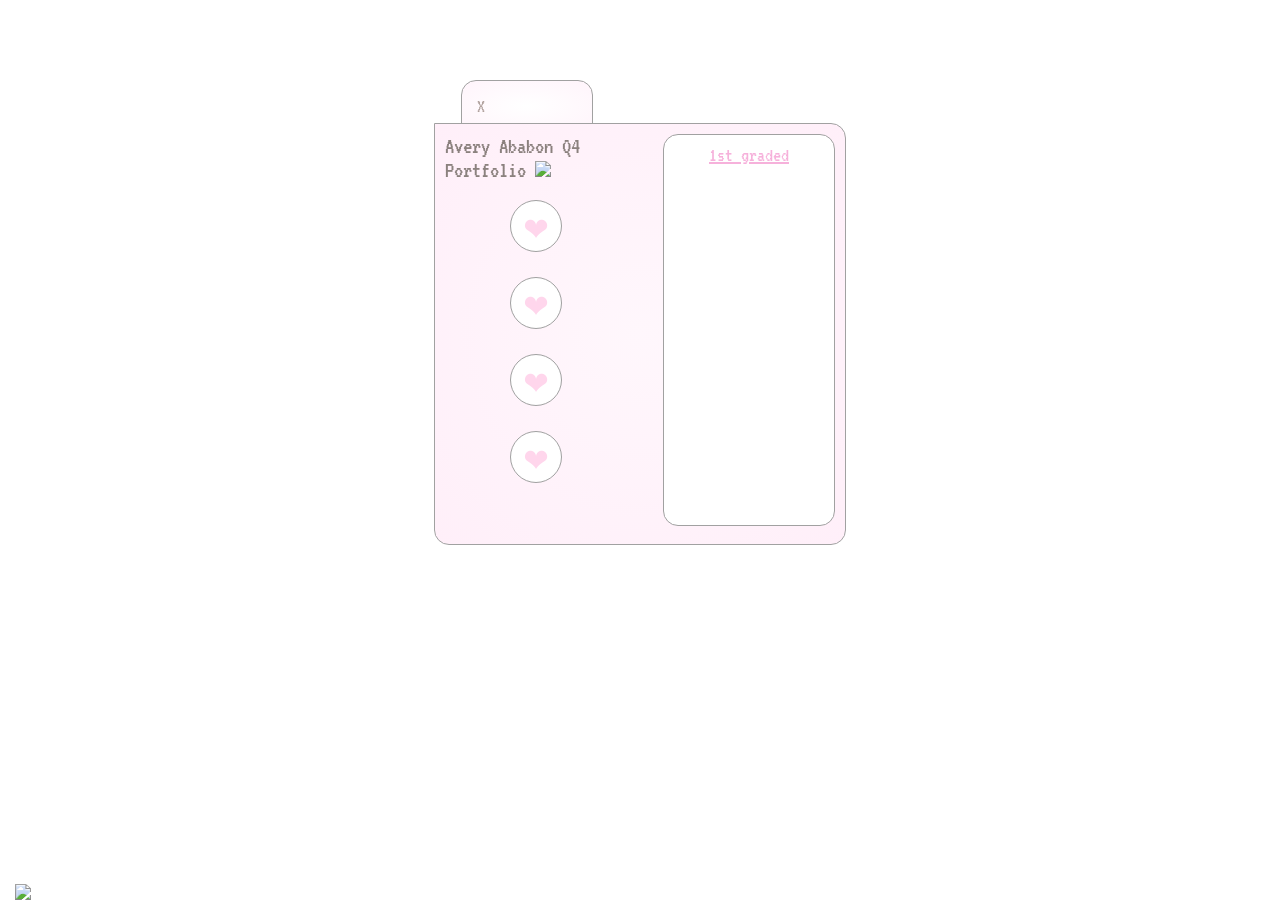
==== index.html @ 83119f3d "Q41 graded WIP" ====
<!DOCTYPE html>
<head>
    <title> Avery Ababon Q4 graded exercise 1</title>
    <style>

        @import url('https://fonts.googleapis.com/css2?family=VT323&display=swap');
        body{
            font-family: "VT323", monospace;
            background-image: url('https://i.pinimg.com/736x/aa/50/00/aa50003ef359380c000817908d741382.jpg');
            background-size: 100%;
            padding: 15px;
            font-size: 20px;
            color: rgb(102, 89, 85);
            text-align: center;
        }

        .thing1{
            width: 390px;
            padding: 10px;
            background-image: radial-gradient(rgb(255, 247, 252), rgb(255, 239, 249));
            margin: auto;
            top: 100px;
            position: relative;
            background-color: white;
            border: 1px solid rgb(161, 161, 161);
            border-top-right-radius: 15px;
            border-bottom-right-radius: 15px;
            border-bottom-left-radius: 15px;
            height: 400px;
        }

        a{
            color: rgb(246, 177, 219);
        }

        .thingcontainer{
            top: 200px;
            display: block;
            position: fixed;
            z-index: 1;
            height: 500px;
            left: 510px;
        }

        .thing2{
            background-image: radial-gradient(white, white, white, rgb(235, 235, 235));
            border: 1px solid rgb(161, 161, 161);
            border-radius: 100px;
            width: 50px;
            height: 50px;
            position: relative;
            align-content: center;
            font-size: 40px;
            color: rgb(255, 214, 236);
            z-index: 1;
            margin-bottom: 25px;
        }

        .thing3{
            text-align: left;
            color:rgb(176, 161, 157);
            position: fixed;
            width: 100px;
            height: 20px;
            padding: 15px;
            background-image: radial-gradient(white, rgb(255, 244, 251));
            border: 1px solid rgb(161, 161, 161);
            border-top-right-radius: 15px;
            border-top-left-radius: 15px;
            z-index: 0;
            left: 36%;
            top: 80px;


        }

        .linkz{
            width: 150px;
            height: 370px;
            margin-left: auto;
            padding: 10px;
            background-color: white;
            border: 1px solid rgb(161, 161, 161);
            border-radius: 15px;
        }

        h3{
            text-align: left;
            position: fixed;
            margin: 0;
            text-decoration: none;
            color:rgb(139, 129, 126);
            font-weight: normal;
        }

    </style>
</head>

<body>
    <div class="thingcontainer">
        <div class="thing2">❤︎</div>
        <div class="thing2">❤︎</div>
        <div class="thing2">❤︎</div>
        <div class="thing2">❤︎</div>
    </div>

    <div class="thing3">X</div>

    <div class="thing1">
        <h3>Avery Ababon Q4 <br>Portfolio <img src="https://64.media.tumblr.com/93a630df07deb4022e67a2a8d3829385/c01843065ae0e0aa-cd/s75x75_c1/df7f9fcd4ceecc849a34c8b35ab3afcfbf5e7181.gif"></h3>
        <div class="linkz">
            <a href="./q41gSectionLN.html">1st graded</a>
        </div>
    </div>

    <img src="https://64.media.tumblr.com/35b236eb82d28a7a45f237ccd33b798c/4b8f5ca2520260fc-9b/s250x400/79f530de5f433d5c0c9661158f8f6849afb9ecc6.gif" width=250px; style="position: fixed; left:0px; bottom:0px; margin-left: 15px;">
</body>
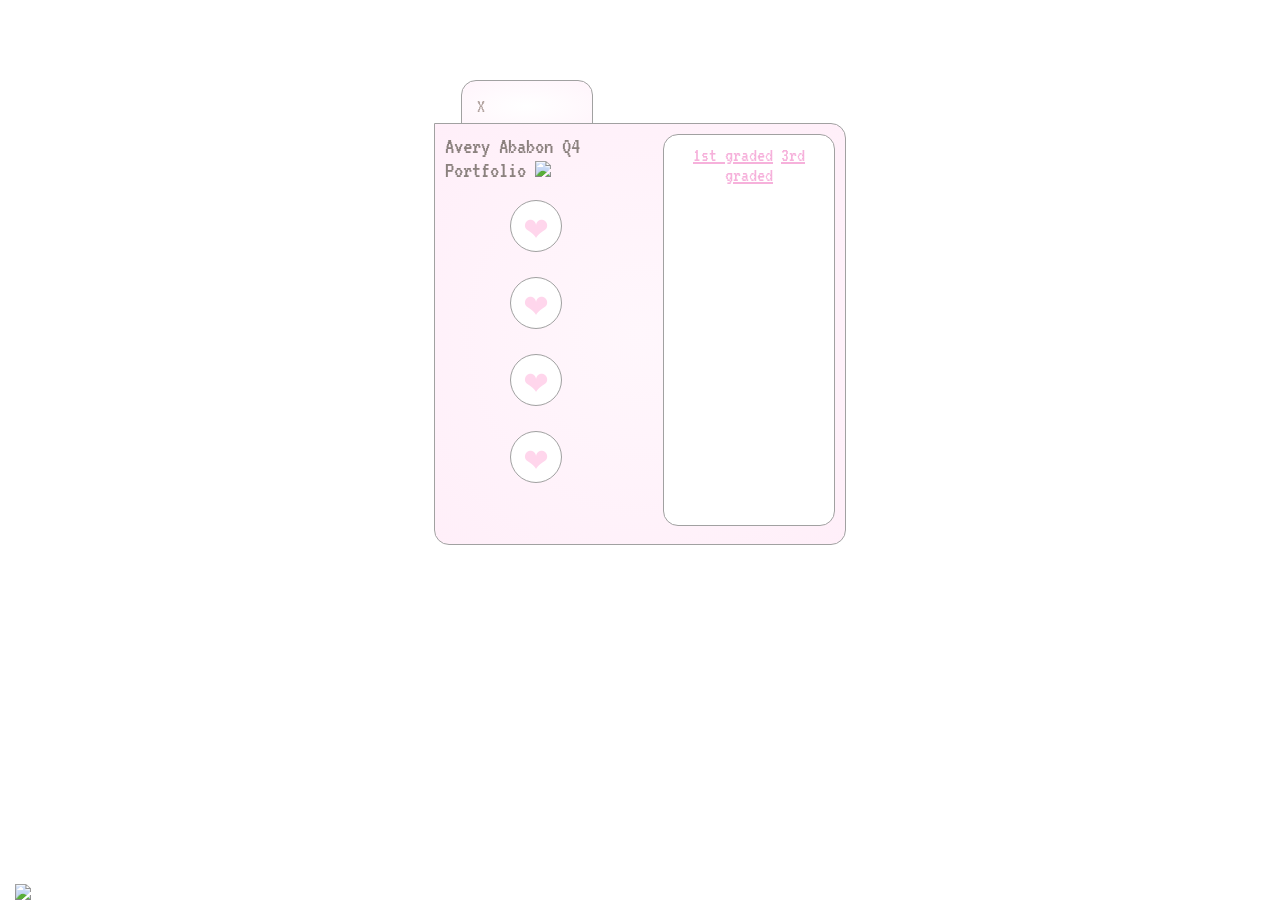
==== commit 164e69ca: "3rd final final" ====
--- a/index.html
+++ b/index.html
@@ -110,6 +110,7 @@
         <h3>Avery Ababon Q4 <br>Portfolio <img src="https://64.media.tumblr.com/93a630df07deb4022e67a2a8d3829385/c01843065ae0e0aa-cd/s75x75_c1/df7f9fcd4ceecc849a34c8b35ab3afcfbf5e7181.gif"></h3>
         <div class="linkz">
             <a href="./q41gSectionLN.html">1st graded</a>
+            <a href="./3rdGraded/index.html">3rd graded</a>
         </div>
     </div>
 
